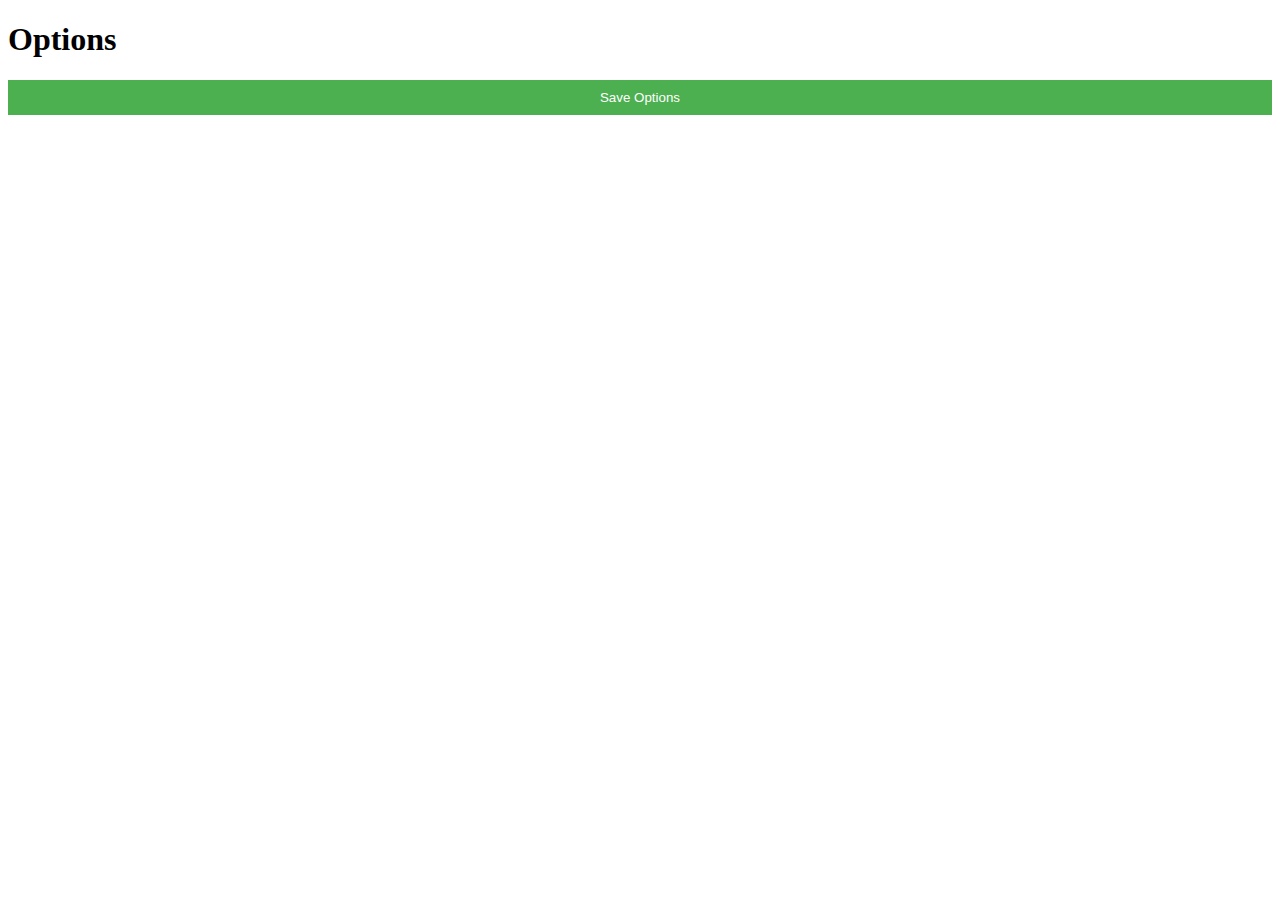
==== options.html @ 26353820 "Add code based on the PR instructions" ====
<!DOCTYPE html>
<html>
<head>
    <title>Options</title>
    <link rel="stylesheet" type="text/css" href="options.css">
</head>
<body>
    <h1>Options</h1>
    <div id="optionsContainer">
        <!-- Add your options here -->
    </div>
    <button id="optionsButton" class="buttonStyle">Save Options</button>
    <script src="options.js"></script>
</body>
</html>
---- options.css ----
```css
/* options.css */

body {
  font-family: Arial, sans-serif;
  margin: 0;
  padding: 0;
  background-color: #f4f4f4;
}

.container {
  max-width: 600px;
  margin: 0 auto;
  padding: 20px;
}

#optionsButton {
  display: block;
  width: 100%;
  padding: 10px;
  margin-top: 20px;
  background-color: #4CAF50;
  color: white;
  border: none;
  cursor: pointer;
  text-align: center;
  transition: background-color 0.3s ease;
}

#optionsButton:hover {
  background-color: #45a049;
}

.buttonStyle {
  display: inline-block;
  padding: 10px 20px;
  margin: 10px 0;
  background-color: #008CBA;
  color: white;
  border: none;
  cursor: pointer;
  text-align: center;
  transition: background-color 0.3s ease;
}

.buttonStyle:hover {
  background-color: #007B9A;
}
```
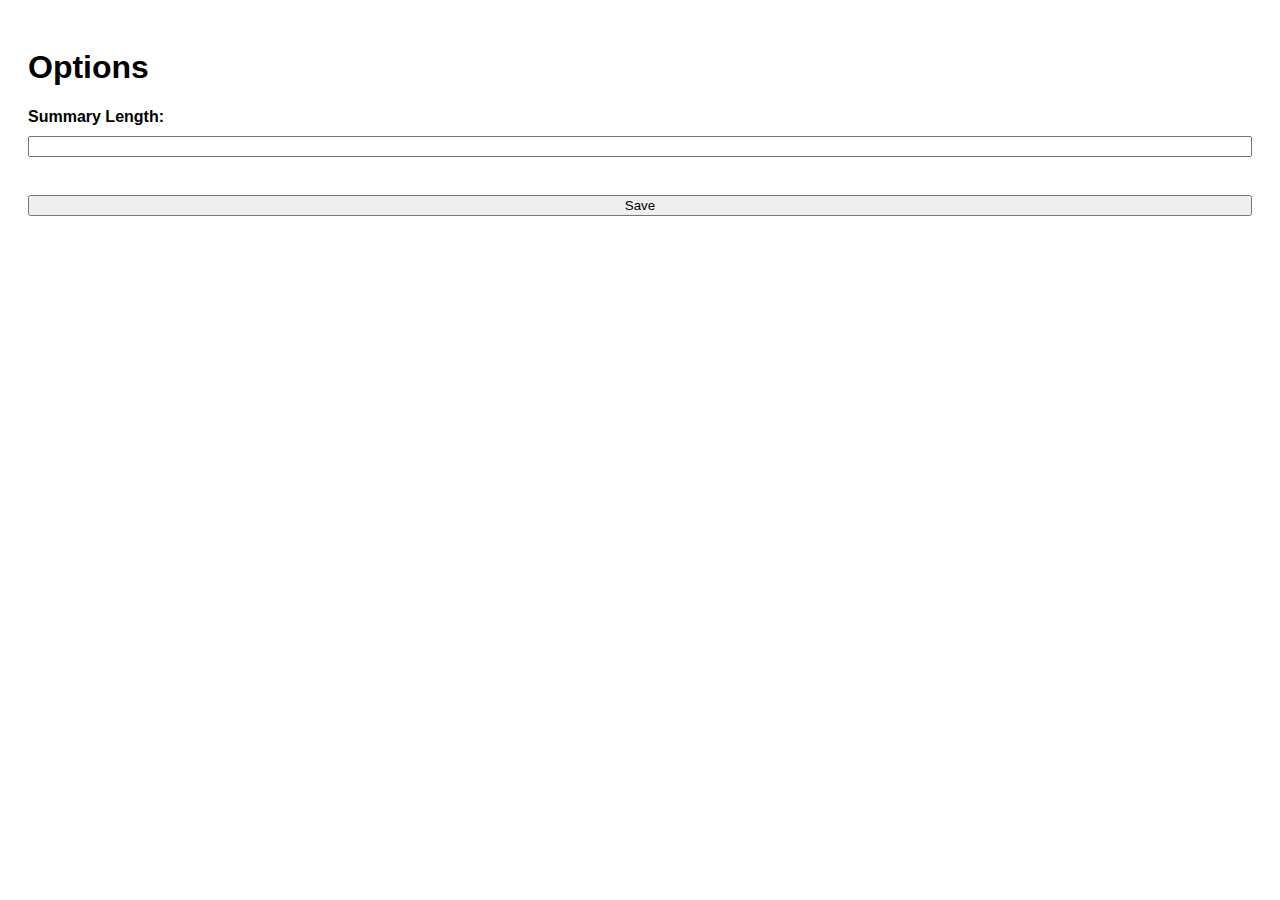
==== commit 907f5ac5: "Add code based on the PR instructions" ====
--- a/options.html
+++ b/options.html
@@ -6,10 +6,12 @@
 </head>
 <body>
     <h1>Options</h1>
-    <div id="optionsContainer">
-        <!-- Add your options here -->
-    </div>
-    <button id="optionsButton" class="buttonStyle">Save Options</button>
+    <form id="optionsForm">
+        <label for="summaryLength">Summary Length:</label>
+        <input type="number" id="summaryLength" name="summaryLength" min="1">
+        <br>
+        <input type="submit" value="Save">
+    </form>
     <script src="options.js"></script>
 </body>
 </html>--- a/options.css
+++ b/options.css
@@ -1,49 +1,34 @@
-```css
-/* options.css */
-
 body {
-  font-family: Arial, sans-serif;
-  margin: 0;
-  padding: 0;
-  background-color: #f4f4f4;
+    font-family: Arial, sans-serif;
+    padding: 20px;
 }
 
-.container {
-  max-width: 600px;
-  margin: 0 auto;
-  padding: 20px;
+#optionsForm {
+    display: flex;
+    flex-direction: column;
+    gap: 10px;
 }
 
-#optionsButton {
-  display: block;
-  width: 100%;
-  padding: 10px;
-  margin-top: 20px;
-  background-color: #4CAF50;
-  color: white;
-  border: none;
-  cursor: pointer;
-  text-align: center;
-  transition: background-color 0.3s ease;
+#optionsForm label {
+    font-weight: bold;
 }
 
-#optionsButton:hover {
-  background-color: #45a049;
+#optionsForm input[type="text"],
+#optionsForm select {
+    padding: 5px;
+    border: 1px solid #ccc;
+    border-radius: 4px;
 }
 
-.buttonStyle {
-  display: inline-block;
-  padding: 10px 20px;
-  margin: 10px 0;
-  background-color: #008CBA;
-  color: white;
-  border: none;
-  cursor: pointer;
-  text-align: center;
-  transition: background-color 0.3s ease;
+#optionsForm button {
+    padding: 10px 20px;
+    background-color: #4CAF50;
+    color: white;
+    border: none;
+    border-radius: 4px;
+    cursor: pointer;
 }
 
-.buttonStyle:hover {
-  background-color: #007B9A;
-}
-```+#optionsForm button:hover {
+    background-color: #45a049;
+}